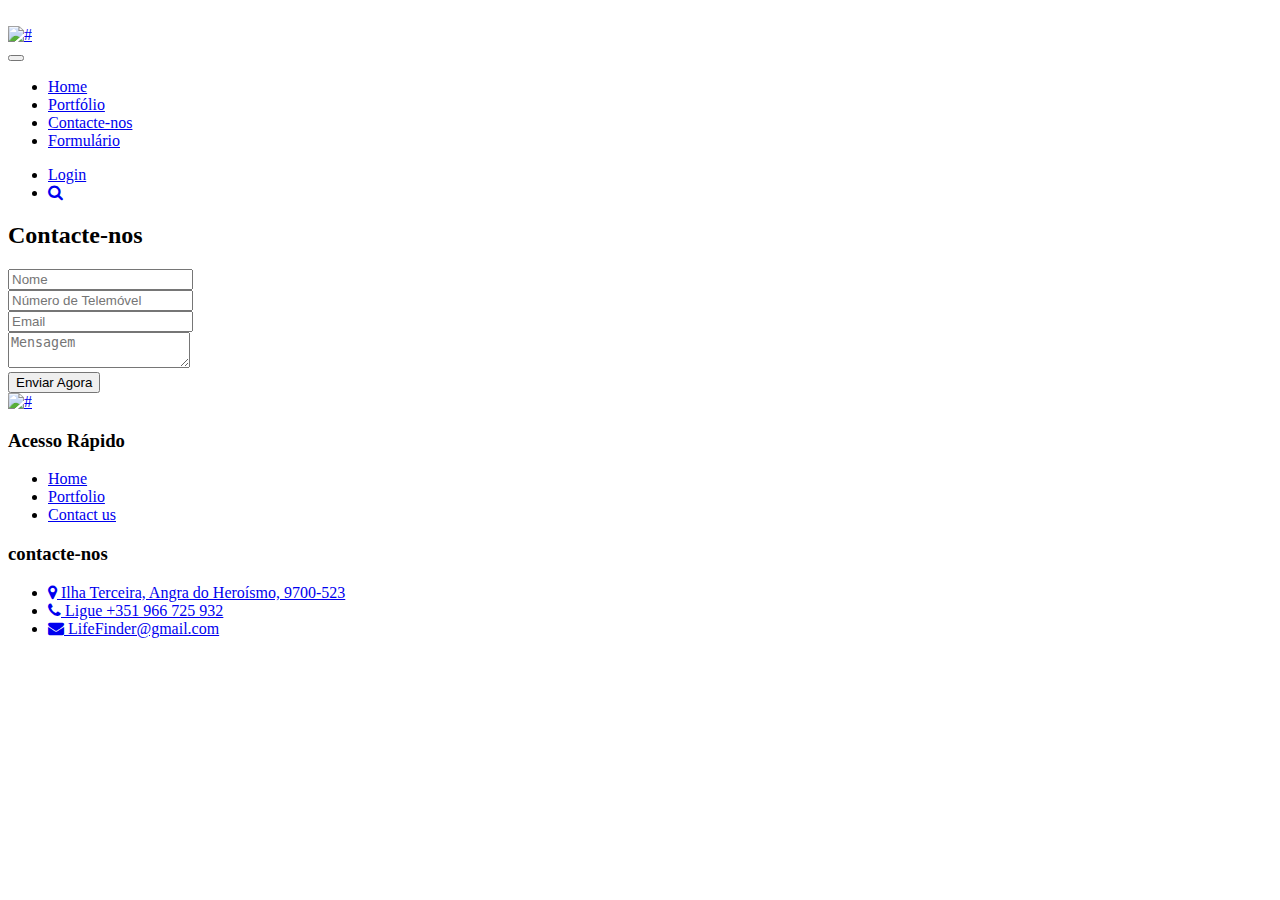
==== contact.html @ 507f01a3 "Add files via upload" ====
<!DOCTYPE html>
<html lang="en">
   <head>
      <!-- basic -->
      <meta charset="utf-8">
      <meta http-equiv="X-UA-Compatible" content="IE=edge">
      <!-- mobile metas -->
      <meta name="viewport" content="width=device-width, initial-scale=1">
      <meta name="viewport" content="initial-scale=1, maximum-scale=1">
      <!-- site metas -->
      <title>LifeFinder</title>
      <link rel="icon" type="image/x-icon" href="/icon/favicon.png">
      <meta name="keywords" content="">
      <meta name="description" content="">
      <meta name="author" content="">
      <!-- bootstrap css -->
      <link rel="stylesheet" href="css/bootstrap.min.css">
      <!-- style css -->
      <link rel="stylesheet" href="css/style.css">
      <!-- responsive-->
      <link rel="stylesheet" href="css/responsive.css">
      <!-- awesome fontfamily -->
      <link rel="stylesheet" href="https://cdnjs.cloudflare.com/ajax/libs/font-awesome/4.7.0/css/font-awesome.min.css">
      <!--[if lt IE 9]>
      <script src="https://oss.maxcdn.com/html5shiv/3.7.3/html5shiv.min.js"></script>
      <script src="https://oss.maxcdn.com/respond/1.4.2/respond.min.js"></script><![endif]-->
   </head>
   <!-- body -->
   <body class="main-layout inner_page">
      <!-- loader  -->
      <div class="loader_bg">
         <div class="loader"><img src="images/loading.gif" alt="" /></div>
      </div>
      <!-- end loader -->
      <!-- header -->
      <header>
         <div class="header">
            <div class="container-fluid">
               <div class="row d_flex">
                  <div class=" col-md-2 col-sm-3 col logo_section">
                     <div class="full">
                        <div class="center-desk">
                           <div class="logo">
                              <a href="index.html"><img src="images/logo.png" alt="#" /></a>
                           </div>
                        </div>
                     </div>
                  </div>
                  <div class="col-md-8 col-sm-9">
                     <nav class="navigation navbar navbar-expand-md navbar-dark ">
                        <button class="navbar-toggler" type="button" data-toggle="collapse" data-target="#navbarsExample04" aria-controls="navbarsExample04" aria-expanded="false" aria-label="Toggle navigation">
                        <span class="navbar-toggler-icon"></span>
                        </button>
                        <div class="collapse navbar-collapse" id="navbarsExample04">
                           <ul class="navbar-nav mr-auto">
                              <li class="nav-item">
                                 <a class="nav-link" href="index.html">Home</a>
                              </li>
                              <li class="nav-item">
                                 <a class="nav-link" href="portfolio.html">Portfólio </a>
                              </li>
                              <li class="nav-item active">
                                 <a class="nav-link" href="contact.html">Contacte-nos</a>
                              </li>
                              <li class="nav-item">
                                 <a class="nav-link" href="formulario.html">Formulário</a>
                              </li>
                           </ul>
                        </div>
                     </nav>
                  </div>
                  <div class="col-md-2 d_none">
                     <ul class="email text_align_right">
                        <li> <a href="Javascript:void(0)"> Login </a></li>
                        <li> <a href="Javascript:void(0)"> <i class="fa fa-search" style="cursor: pointer;" aria-hidden="true"> </i></a> </li>
                     </ul>
                  </div>
               </div>
            </div>
         </div>
      </header>
      <!-- end header -->
      <!-- contact -->
      <div class="contact">
         <div class="container">
            <div class="row ">
               <div class="col-md-8 offset-md-2">
                  <div class="titlepage text_align_left">
                     <h2>Contacte-nos</h2>
                  </div>
                  <form id="request" class="main_form">
                     <div class="row">
                        <div class="col-md-12">
                           <input class="contactus" placeholder="Nome" type="type" name=" Name"> 
                        </div>
                        <div class="col-md-12">
                           <input class="contactus" placeholder="Número de Telemóvel" type="type" name="Phone Number">                          
                        </div>
                        <div class="col-md-12">
                           <input class="contactus" placeholder="Email" type="type" name="Email">                          
                        </div>
                        <div class="col-md-12">
                           <textarea class="textarea" placeholder="Mensagem" type="type" Message="Name"></textarea>
                        </div>
                        <div class="col-md-12">
                           <button class="send_btn">Enviar Agora</button>
                        </div>
                     </div>
                  </form>
               </div>
            </div>
         </div>
      </div>
      <!-- contact -->
      <!-- footer -->
      <footer>
         <div class="footer">
            <div class="container">
               <div class="row">
                  <div class="col-md-3">
                     <a class="logo_footer" href="index.html"><img src="images/logo_footer.png" alt="#" /></a>
                  </div>
                  
                  <div class="col-md-3 col-sm-6">
                     <div class="Informa helpful">
                        <h3>Acesso Rápido</h3>
                        <ul>
                           <li><a href="index.html">Home</a></li>
                           <li><a href="portfolio.html">Portfolio</a></li>
                           <li><a href="contact.html">Contact us</a></li>
                        </ul>
                     </div>
                  </div>
                  
                  <div class="col-md-3 col-sm-6">
                     <div class="Informa conta">
                        <h3>contacte-nos</h3>
                        <ul>
                           <li> <a href="Javascript:void(0)"> <i class="fa fa-map-marker" aria-hidden="true"></i> Ilha Terceira, Angra do Heroísmo, 9700-523
                              </a>
                           </li>
                           <li> <a href="Javascript:void(0)"><i class="fa fa-phone" aria-hidden="true"></i> Ligue +351 966 725 932
                              </a>
                           </li>
                           <li> <a href="Javascript:void(0)"> <i class="fa fa-envelope" aria-hidden="true"></i> LifeFinder@gmail.com
                              </a>
                           </li>
                        </ul>
                     </div>
                  </div>
               </div>
            </div>
            <div class="copyright text_align_left">
               <div class="container">
                  <div class="row d_flex">
                  </div>
               </div>
            </div>
         </div>
      </footer>
      <!-- end footer -->
      <!-- Javascript files-->
      <script src="js/jquery.min.js"></script>
      <script src="js/bootstrap.bundle.min.js"></script>
      <script src="js/jquery-3.0.0.min.js"></script>
      <script src="js/custom.js"></script>
   </body>
</html>
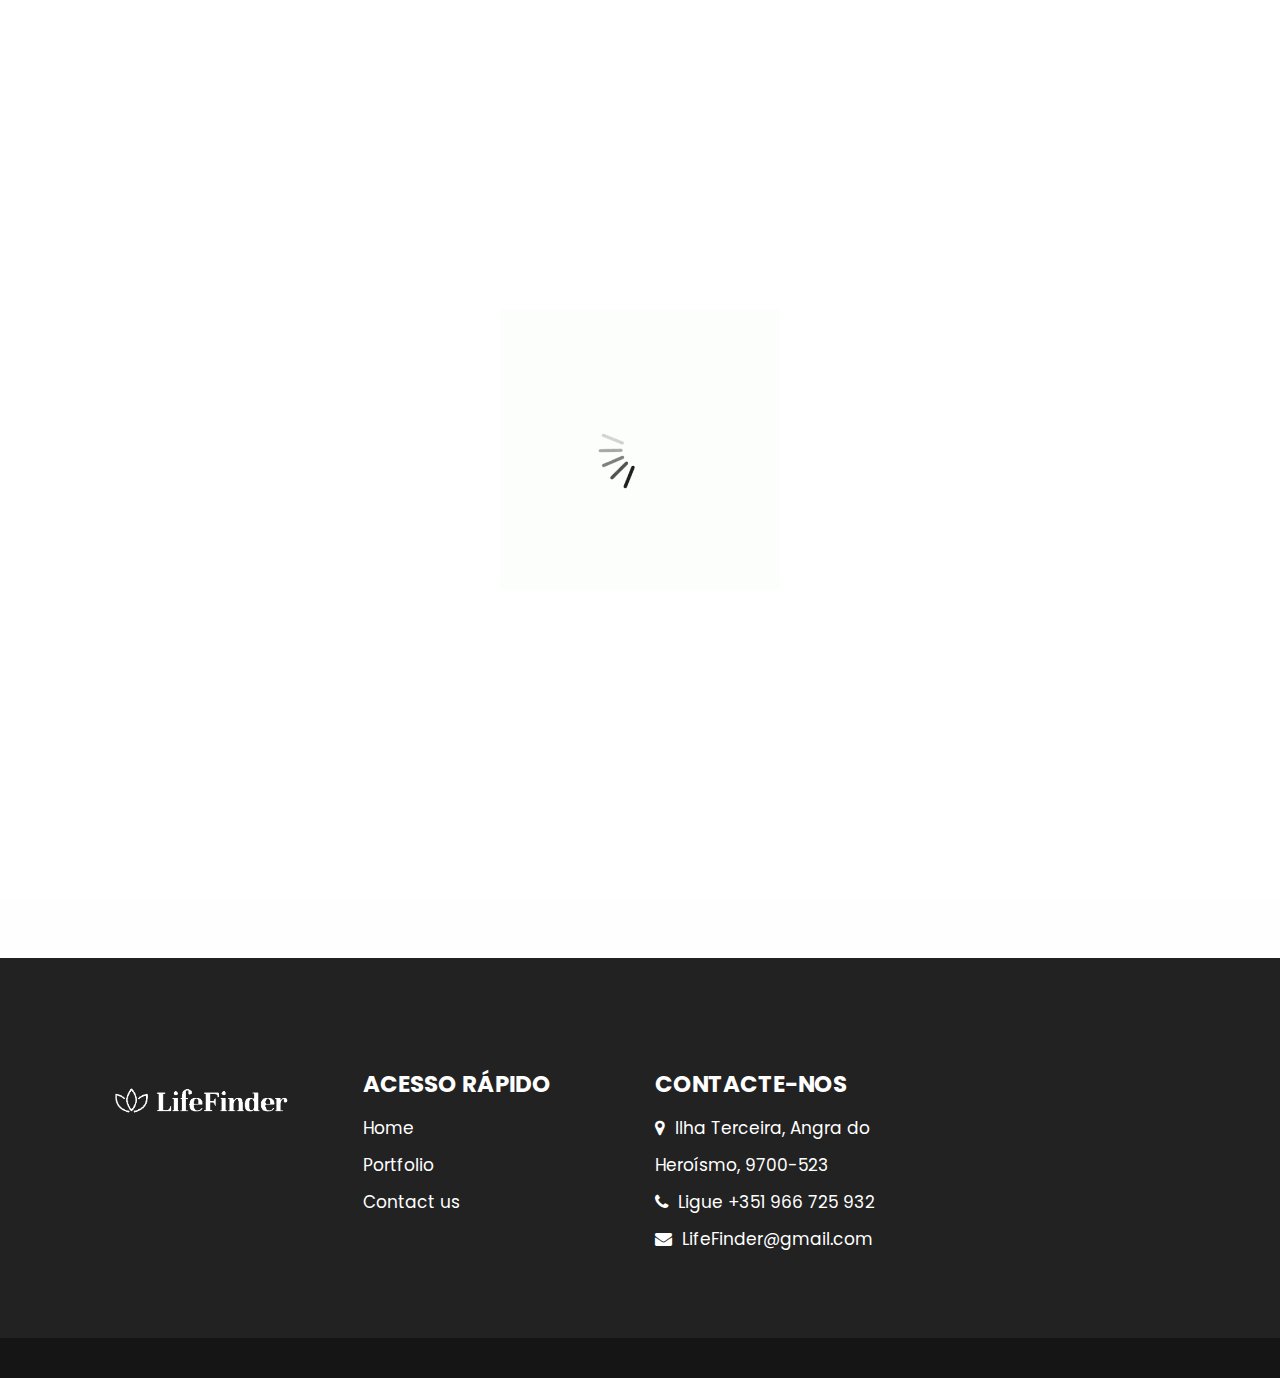
==== commit 680188f6: "Update contact.html" ====
--- a/contact.html
+++ b/contact.html
@@ -9,7 +9,7 @@
       <meta name="viewport" content="initial-scale=1, maximum-scale=1">
       <!-- site metas -->
       <title>LifeFinder</title>
-      <link rel="icon" type="image/x-icon" href="/icon/favicon.png">
+      <link rel="icon" type="image/x-icon" href="/icon/favicon.ico">
       <meta name="keywords" content="">
       <meta name="description" content="">
       <meta name="author" content="">
@@ -165,4 +165,4 @@
       <script src="js/jquery-3.0.0.min.js"></script>
       <script src="js/custom.js"></script>
    </body>
-</html>+</html>
--- a/css/style.css
+++ b/css/style.css
@@ -0,0 +1,1059 @@
+/*--------------------------------------------------------------------- 
+File Name: style.css 
+---------------------------------------------------------------------*/
+
+
+/*--------------------------------------------------------------------- 
+import Fonts 
+---------------------------------------------------------------------*/
+
+@import url('https://fonts.googleapis.com/css?family=Rajdhani:300,400,500,600,700');
+@import url('https://fonts.googleapis.com/css?family=Poppins:100,100i,200,200i,300,300i,400,400i,500,500i,600,600i,700,700i,800,800i,900,900i');
+@import url('https://fonts.googleapis.com/css?family=Raleway:100,100i,200,200i,300,300i,400,400i,500,500i,600,600i,700,700i,800,800i,900,900i');
+@import url('https://fonts.googleapis.com/css?family=Open+Sans:400,600,600i,700,700i,800,800i&display=swap');
+
+/*--------------------------------------------------------------------- import Files ---------------------------------------------------------------------*/
+
+@import url(font-awesome.min.css);
+@import url(owl.carousel.min.css);
+
+/*--------------------------------------------------------------------- 
+basic 
+---------------------------------------------------------------------*/
+
+body {
+     color: #666666;
+     font-size: 14px;
+     font-family: 'Poppins', sans-serif;
+     line-height: 1.80857;
+     font-weight: normal;
+}
+
+a {
+     color: #1f1f1f;
+     text-decoration: none !important;
+     outline: none !important;
+     -webkit-transition: all .3s ease-in-out;
+     -moz-transition: all .3s ease-in-out;
+     -ms-transition: all .3s ease-in-out;
+     -o-transition: all .3s ease-in-out;
+     transition: all .3s ease-in-out;
+}
+
+h1,
+h2,
+h3,
+h4,
+h5,
+h6 {
+     letter-spacing: 0;
+     font-weight: normal;
+     position: relative;
+     padding: 0;
+     font-weight: normal;
+     line-height: normal;
+     color: #111111;
+     margin: 0
+}
+
+h1 {
+     font-size: 24px
+}
+
+h2 {
+     font-size: 22px
+}
+
+h3 {
+     font-size: 18px
+}
+
+h4 {
+     font-size: 16px
+}
+
+h5 {
+     font-size: 14px
+}
+
+h6 {
+     font-size: 13px
+}
+
+*,
+*::after,
+*::before {
+     -webkit-box-sizing: border-box;
+     -moz-box-sizing: border-box;
+     box-sizing: border-box;
+}
+
+h1 a,
+h2 a,
+h3 a,
+h4 a,
+h5 a,
+h6 a {
+     color: #212121;
+     text-decoration: none!important;
+     opacity: 1
+}
+
+button:focus {
+     outline: none;
+}
+
+ul,
+li,
+ol {
+     margin: 0px;
+     padding: 0px;
+     list-style: none;
+}
+
+p {
+     margin: 0px;
+     padding: 0;
+     font-weight: 400;
+     font-size: 17px;
+     line-height: 28px;
+}
+
+a {
+     color: #222222;
+     text-decoration: none;
+     outline: none !important;
+}
+
+a,
+.btn {
+     text-decoration: none !important;
+     outline: none !important;
+     -webkit-transition: all .3s ease-in-out;
+     -moz-transition: all .3s ease-in-out;
+     -ms-transition: all .3s ease-in-out;
+     -o-transition: all .3s ease-in-out;
+     transition: all .3s ease-in-out;
+}
+
+img {
+     max-width: 100%;
+     height: auto;
+}
+
+ :focus {
+     outline: 0;
+}
+
+.btn-custom {
+     margin-top: 20px;
+     background-color: transparent !important;
+     border: 2px solid #ddd;
+     padding: 12px 40px;
+     font-size: 16px;
+}
+
+.lead {
+     font-size: 18px;
+     line-height: 30px;
+     color: #767676;
+     margin: 0;
+     padding: 0;
+}
+
+.form-control:focus {
+     border-color: #ffffff !important;
+     box-shadow: 0 0 0 .2rem rgba(255, 255, 255, .25);
+}
+
+.navbar-form input {
+     border: none !important;
+}
+
+.badge {
+     font-weight: 500;
+}
+
+blockquote {
+     margin: 20px 0 20px;
+     padding: 30px;
+}
+
+button {
+     border: 0;
+     margin: 0;
+     padding: 0;
+     cursor: pointer;
+}
+
+.full {
+     width: 100%;
+     float: left;
+     margin: 0;
+     padding: 0;
+}
+
+.titlepage {
+     padding-bottom: 60px;
+}
+
+.titlepage::before {
+     content: "";
+     position: absolute;
+     border: #fff solid 5px;
+     border-width: 5px;
+     width: 80px;
+     z-index: 999;
+     margin: 0 auto;
+     left: 0;
+     right: 0;
+     top: 55px;
+}
+
+.titlepage h2 {
+     font-size: 45px;
+     font-weight: bold;
+     line-height: 50px;
+     color: #323232;
+}
+
+.read_more {
+     display: inline-block;
+     background: #6dcff6;
+     color: #fff;
+     max-width: 215px;
+     height: 61px;
+     line-height: 61px;
+     width: 100%;
+     font-size: 17px;
+     text-align: center;
+     font-weight: 500;
+     transition: ease-in all 0.5s;
+}
+
+.read_more:hover {
+     background: #0e0b01;
+     color: #fff;
+     transition: ease-in all 0.5s;
+}
+
+.img_responsive {
+     max-width: 100%;
+}
+
+.text_align_center {
+     text-align: center;
+}
+
+.text_align_left {
+     text-align: left;
+}
+
+.text_align_right {
+     text-align: right;
+}
+
+.d_flex {
+     display: flex;
+     align-items: center;
+     flex-wrap: wrap;
+}
+
+.container {
+     max-width: 1170px;
+}
+
+
+/*---------------------------- 
+loader  
+----------------------------*/
+
+.loader_bg {
+     position: fixed;
+     z-index: 9999999;
+     background: #fff;
+     width: 100%;
+     height: 100%;
+}
+
+.loader {
+     height: 100%;
+     width: 100%;
+     position: absolute;
+     left: 0;
+     top: 0;
+     display: flex;
+     justify-content: center;
+     align-items: center;
+}
+
+.loader img {
+     width: 280px;
+}
+
+
+/*--------------------------------------------------------------------- 
+header 
+---------------------------------------------------------------------*/
+
+.header {
+     width: 100%;
+     background: rgba(39, 43, 44, 0.87);
+     height: 106px;
+     padding: 37px 30px;
+     position: absolute;
+     z-index: 999;
+     box-shadow: 3px 0 13px rgba(30, 30, 30, 0.90);
+}
+
+
+/*--------------------------------------------------------------------- 
+menu section
+---------------------------------------------------------------------*/
+
+.navigation.navbar {
+     float: right;
+     padding: 0;
+}
+
+.navigation.navbar-dark .navbar-nav .nav-link {
+     padding: 0px 30px;
+     color: #fff;
+     font-size: 17px;
+     line-height: 20px;
+     font-weight: 400;
+}
+
+.navigation.navbar-dark .navbar-nav .nav-link:focus,
+.navigation.navbar-dark .navbar-nav .nav-link:hover {
+     color: #fff;
+}
+
+.navigation.navbar-dark .navbar-nav .active>.nav-link,
+.navigation.navbar-dark .navbar-nav .nav-link.active,
+.navigation.navbar-dark .navbar-nav .nav-link.show,
+.navigation.navbar-dark .navbar-nav .show>.nav-link {
+     color: #fff;
+}
+
+.di_no {
+     display: none;
+}
+
+ul.email {
+     padding-top: 1px;
+     display: flex;
+     align-items: center;
+     justify-content: flex-end;
+     flex-wrap: wrap;
+}
+
+ul.email li {
+     padding: 0px 35px;
+}
+
+ul.email li:nth-child(2) {
+     padding-right: 0;
+}
+
+ul.email li a {
+     font-size: 17px;
+     color: #fff;
+}
+
+ul.email li i {
+     color: #fff;
+     font-size: 19px;
+}
+
+
+/** banner_main **/
+
+#top_section {
+     background-image: url('../images/banner.jpg');
+     background-size: cover;
+     background-repeat: no-repeat;
+     padding-top: 120px;
+     position: relative;
+     height: 100vh;
+     background-position: center;
+}
+
+#myCarousel .carousel-indicators {
+     bottom: -50px;
+     margin-left: 11px;
+     right: inherit;
+}
+
+#myCarousel .carousel-indicators .active {
+     background: #0e0b01;
+}
+
+#myCarousel .carousel-indicators li {
+     cursor: pointer;
+     background: #fff;
+     border-radius: 40px;
+     width: 22px;
+     height: 22px;
+}
+
+#myCarousel a.carousel-control-next,
+#myCarousel a.carousel-control-prev {
+     display: none;
+}
+
+.relative {
+     position: inherit;
+     bottom: 0;
+     padding: 0;
+}
+
+.bluid {
+     margin-top: 10px;
+     font-family: 'Open Sans', sans-serif;
+     text-align: left;
+}
+
+.banner_main .bluid h1 {
+     color: #fff;
+     font-size: 100px;
+     line-height: 110px;
+     font-weight: bold;
+     padding-bottom: 25px;
+}
+
+.banner_main .bluid p {
+     color: #fff;
+     line-height: 25px;
+     font-weight: 500;
+     padding-bottom: 50px;
+     font-size: 17px;
+}
+
+.banner_main .bluid .read_more {
+     margin-right: 8px;
+     background: #fff;
+     color: #000;
+}
+
+.banner_main .bluid .read_more:hover {
+     color: #fff;
+     background: #0e0b01;
+}
+
+
+/** we_do **/
+
+.we_do {
+     background: #fff;
+     padding: 90px 0 190px 0;
+}
+
+.we_do .titlepage::before {
+     border: #2e2f34 solid 5px;
+}
+
+.we1_do {
+     position: inherit;
+     padding: 0;
+}
+
+#bo_ho:hover {
+     border: #292a2c solid 1px;
+     transition: ease-in all 0.5s;
+}
+
+.we_box {
+     border: #e6e7e8 solid 1px;
+     transition: ease-in all 0.5s;
+     padding: 40px;
+     margin-bottom: 26px;
+}
+
+.we_box h3 {
+     color: #292929;
+     font-size: 22px;
+     font-weight: bold;
+     line-height: 25px;
+     text-transform: uppercase;
+     padding-top: 25px;
+}
+
+.we_box h3 img {
+     float: right;
+}
+
+.we_box p {
+     color: #292929;
+     padding-top: 25px;
+     display: block;
+     padding-bottom: 40px;
+}
+
+.we_box .read_more {
+     max-width: 131px;
+     height: 41px;
+     line-height: 41px;
+     margin: 0 auto;
+     display: block;
+     margin-right: 0;
+     background: #464646;
+}
+
+#we1 .carousel-indicators {
+     display: none;
+}
+
+#we1 a.carousel-control-next,
+#we1 a.carousel-control-prev {
+     background: #ffffff;
+     width: 67px;
+     height: 59px;
+     top: 109%;
+     opacity: 1;
+     font-size: 33px;
+     color: #000000;
+     box-shadow: 3px 0 36px rgba(30, 30, 30, 0.2);
+}
+
+#we1 a.carousel-control-prev {
+     left: 43%;
+}
+
+#we1 a.carousel-control-next {
+     right: 43%;
+}
+
+#we1 a.carousel-control-next:focus,
+#we1 a.carousel-control-next:hover,
+#we1 a.carousel-control-prev:focus,
+#we1 a.carousel-control-prev:hover {
+     background: #464646;
+     color: #fff;
+     opacity: 1;
+}
+
+
+/** end we_do **/
+
+/** formulario **/
+
+.formulario {
+     background-color: black;
+     background-position: center;
+     background-repeat: no-repeat;
+     height: 100%;
+     padding: 90px 0;
+     width: 100%;
+     opacity: 85%;
+     border-radius: 25px;
+}
+
+.formulario .titlepage::before {
+     border: #fff solid 5px;
+}
+
+.formulario .titlepage {
+     padding-bottom: 0;
+     margin-bottom: 0px;
+}
+
+.formulario .titlepage h2 {
+     color: #fff;
+}
+
+.formulario .titlepage p {
+     line-height: 28px;
+     padding-top: 20px;
+     color: #fff;
+     font-size: 17px;
+}
+
+
+/** end formulario **/
+
+
+
+/** about **/
+
+.about {
+     background: url(../images/about_bg.jpg);
+     background-position: center;
+     background-repeat: no-repeat;
+     height: 100vh;
+     padding: 90px 0;
+}
+
+.about .titlepage::before {
+     border: #fff solid 5px;
+}
+
+.about .titlepage {
+     padding-bottom: 0;
+     margin-bottom: 0px;
+}
+
+.about .titlepage h2 {
+     color: #fff;
+}
+
+.about .titlepage p {
+     line-height: 28px;
+     padding-top: 20px;
+     color: #fff;
+     font-size: 17px;
+}
+
+
+/** end about **/
+
+
+/** portfolio **/
+
+.portfolio {
+     padding-top: 90px;
+     padding-bottom: 90px;
+     background: #fff;
+}
+
+.portfolio .titlepage::before {
+     right: inherit;
+     border: #2e2f34 solid 5px;
+     left: 15px;
+}
+
+.portfolio_main {
+     margin-bottom: 30px;
+     transition: ease-in all 0.5s;
+}
+
+.portfolio_main figure {
+     margin: 0;
+     position: relative;
+     overflow: hidden;
+}
+
+#ho_nf:hover {
+     box-shadow: 3px 0 20px rgba(30, 30, 30, 0.31);
+     transition: ease-in all 0.5s;
+}
+
+#ho_nf:hover .portfolio_text {
+     height: 240px;
+     transition: ease-in all 0.5s;
+     padding: 40px 40px;
+}
+
+#ho_nf:hover .li_icon {
+     margin-top: -65px;
+     transition: ease-in all 0.7s;
+}
+
+.portfolio_text {
+     cursor: pointer;
+     position: absolute;
+     transition: ease-in all 0.5s;
+     bottom: 0;
+     height: 0;
+     background: #fff;
+     overflow: initial;
+}
+
+.li_icon {
+     display: flex;
+     transition: ease-in all 0.7s;
+     z-index: 99999999999999999999999;
+     position: absolute;
+}
+
+.li_icon a {
+     background: #fff;
+     width: 60px;
+     height: 60px;
+     border-radius: 50px;
+     display: flex;
+     align-items: center;
+     justify-content: center;
+     color: #3a404e;
+     box-shadow: 3px 0 9px rgba(30, 30, 30, 0.09);
+}
+
+.li_icon a:hover {
+     background: #0f1012;
+     color: #fff;
+}
+
+.portfolio_text h3 {
+     color: #0c0c0d;
+     font-size: 24px;
+     line-height: 30px;
+     font-weight: bold;
+     padding-bottom: 15px;
+}
+
+.portfolio_text p {
+     color: #031330;
+     font-size: 17px;
+     line-height: 30px;
+     padding-bottom: 15px;
+}
+
+.portfolio .read_more {
+     margin: 0 auto;
+     display: block;
+     background: #252525;
+     margin-top: 30px;
+}
+
+.portfolio .read_more:hover {
+     background: #464646c7;
+}
+
+
+/* end portfolio */
+
+
+/* chose */
+
+.chose {
+     padding: 90px 0 60px 0;
+     background: #323232;
+}
+
+.chose .titlepage::before {
+     right: inherit;
+     left: 15px;
+}
+
+.chose .titlepage h2 {
+     color: #fff;
+}
+
+.chose.chose .titlepage p {
+     color: #fff;
+     padding-top: 15px;
+}
+
+.chose_box {
+     margin-bottom: 30px;
+}
+
+.chose_box h3 {
+     padding-top: 20px;
+     color: #fff;
+     font-weight: bold;
+     font-size: 30px;
+     line-height: 35px;
+}
+
+.chose_box strong {
+     display: block;
+     color: #fff;
+     font-weight: bold;
+     font-size: 48px;
+     line-height: 60px;
+     padding-bottom: 30px;
+}
+
+.chose_box .read_more {
+     background: #fff;
+     color: #323232;
+     max-width: 176px;
+     line-height: 47px;
+     height: 47px;
+}
+
+.chose_box .read_more:hover {
+     background: #0e0b01;
+     color: #fff;
+}
+
+
+/** end chose **/
+
+
+/** contact section **/
+
+.contact {
+     background: #fefeff;
+     padding: 90px 0;
+}
+
+.contact .titlepage::before {
+     right: inherit;
+     border: #2e2f34 solid 5px;
+     left: 15px;
+}
+
+.main_form .contactus {
+     border: #d2d2d3 solid 1px;
+     padding: 0 15px;
+     margin-bottom: 25px;
+     width: 100%;
+     height: 71px;
+     background: #fff;
+     color: #888888;
+     font-size: 16px;
+     font-weight: normal;
+}
+
+.main_form .textarea {
+     border: #d2d2d3 solid 1px;
+     margin-bottom: 25px;
+     width: 100%;
+     background: #fff;
+     color: #888888;
+     font-size: 18px;
+     font-weight: normal;
+     padding: 57px 15px 0 15px;
+     border-radius: 0;
+     height: 150px;
+}
+
+.main_form .send_btn {
+     font-size: 17px;
+     transition: ease-in all 0.5s;
+     background-color: #323232;
+     text-transform: uppercase;
+     color: #fff;
+     padding: 25px 0px;
+     max-width: 252px;
+     width: 100%;
+     display: block;
+     margin-top: 10px !important;
+     font-weight: bold;
+}
+
+.main_form .send_btn:hover {
+     background-color: #464646c7;
+     transition: ease-in all 0.5s;
+     color: #fff;
+}
+
+#request *::placeholder {
+     color: #888888;
+     opacity: 1;
+}
+
+
+/** end contact section **/
+
+
+/** testimonial **/
+
+.posi_in {
+     position: inherit;
+     padding: 0;
+}
+
+.clientsl_text {
+     margin-top: 90px;
+     box-shadow: 0px 0 11px rgba(30, 30, 30, 0.07);
+     padding: 40px;
+     margin-bottom: 26px;
+}
+
+.clientsl_text i img {
+     margin-top: -89px;
+     display: block;
+     margin-right: 20px;
+     float: left;
+}
+
+.clientsl_text h3 {
+     margin-top: -11px;
+     color: #000b0a;
+     font-size: 23px;
+     font-weight: bold;
+     line-height: 20px;
+     text-align: left;
+}
+
+.clientsl_text h3 img {
+     float: right;
+}
+
+.clientsl_text p {
+     color: #757575;
+     padding-top: 62px;
+     display: block;
+}
+
+#clientsl .carousel-indicators {
+     display: none;
+}
+
+#clientsl a.carousel-control-next,
+#clientsl a.carousel-control-prev {
+     background: #ffffff;
+     width: 67px;
+     height: 59px;
+     top: 105%;
+     opacity: 1;
+     font-size: 33px;
+     color: #000000;
+     box-shadow: 3px 0 36px rgba(30, 30, 30, 0.2);
+}
+
+#clientsl a.carousel-control-prev {
+     left: 37%;
+}
+
+#clientsl a.carousel-control-next {
+     right: 37%;
+}
+
+#clientsl a.carousel-control-next:focus,
+#clientsl a.carousel-control-next:hover,
+#clientsl a.carousel-control-prev:focus,
+#clientsl a.carousel-control-prev:hover {
+     background: #252525;
+     color: #fff;
+     opacity: 1;
+}
+
+
+/** end testimonial **/
+
+
+/** footer **/
+
+.footer {
+     background: #222222;
+     padding-top: 90px
+}
+
+.newslatter_form {
+     display: flex;
+     align-items: center;
+     margin-bottom: 70px;
+}
+
+.ente {
+     color: #000;
+     border: inherit;
+     padding: 0 30px;
+     height: 66px;
+     width: 100%;
+     font-size: 17px;
+}
+
+.subs_btn {
+     max-width: 289px;
+     display: inline-block;
+     background: #151515;
+     height: 66px;
+     width: 100%;
+     color: #fff;
+     font-size: 17px;
+     text-transform: uppercase;
+     font-weight: bold;
+     transition: ease-in all 0.5s;
+}
+
+.subs_btn:hover {
+     background: #fff;
+     color: #151515;
+     transition: ease-in all 0.5s;
+}
+
+.Informa h3 {
+     color: #ffffff;
+     font-size: 23px;
+     font-weight: bold;
+     line-height: 21px;
+     margin-bottom: 15px;
+     margin-top: 26px;
+     text-transform: uppercase;
+}
+
+.Informa li {
+     font-size: 17px;
+     line-height: 37px;
+     color: #ffffff;
+}
+
+.Informa li a:hover {
+     color: #bdbdbe;
+}
+
+.helpful ul li a {
+     color: #fff;
+     font-size: 17px;
+     line-height: 30px;
+}
+
+.helpful ul li a:hover {
+     color: #bdbdbe;
+}
+
+ul.social_icon {
+     float: right;
+}
+
+ul.social_icon li {
+     display: inline-block;
+     padding-right: 15px;
+}
+
+ul.social_icon li:last-child {
+     padding-right: 0;
+}
+
+ul.social_icon li a {
+     color: #fff;
+     display: inline-block;
+     text-align: center;
+     line-height: 33px;
+     font-size: 28px;
+     font-weight: bold;
+}
+
+ul.social_icon li a:hover {
+     color: #bdbdbe;
+     transform: rotate(360deg);
+     transition: ease-in all 0.7s;
+}
+
+.conta ul li a {
+     color: #ffffff;
+}
+
+.conta ul li a i {
+     padding-right: 5px;
+}
+
+.copyright {
+     background: #151515;
+     margin-top: 80px;
+     padding: 20px 0px;
+}
+
+.copyright p {
+     color: #bdbdbe;
+     font-weight: 400;
+}
+
+.copyright a {
+     color: #bdbdbe;
+}
+
+.copyright a:hover {
+     color: #fff;
+}
+
+
+/** end footer **/
+
+
+/*- - ener page css--*/
+
+.inner_page .header {
+     box-shadow: 0 -3px 20px 0px #717171;
+     position: inherit;
+   
+}
+
+.inner_page .about {
+     margin: 90px 0;
+}--- a/css/responsive.css
+++ b/css/responsive.css
@@ -0,0 +1,258 @@
+/*--------------------------------------------------------------------- 
+File Name: responsive.css 
+---------------------------------------------------------------------*/
+
+@media (min-width: 1200px) and (max-width: 1320px) {
+    ul.email li {
+        padding: 0px 31px;
+    }
+     #top_section {
+        height: 700px;
+    }
+}
+
+@media (min-width: 992px) and (max-width: 1199px) {
+    .navigation.navbar-dark .navbar-nav .nav-link {
+        padding: 0px 21px;
+    }
+    ul.email li {
+        padding: 0px 19px;
+    }
+    #top_section {
+        padding-top: 164px;
+        height: 700px;
+    }
+    #we1 a.carousel-control-prev {
+        left: 42%;
+    }
+    #clientsl a.carousel-control-prev {
+        left: 33%;
+    }
+}
+
+@media (min-width: 768px) and (max-width: 991px) {
+    .navigation.navbar-dark .navbar-nav .nav-link {
+        padding: 0px 7px;
+    }
+    ul.email li {
+        padding: 0px 8px;
+    }
+    #top_section {
+        padding-top: 150px;
+        height: 600px;
+    }
+    .banner_main .bluid h1 {
+        font-size: 62px;
+        line-height: 71px;
+    }
+    .titlepage h2 {
+        font-size: 37px;
+        line-height: 41px;
+    }
+    #we1 a.carousel-control-prev {
+        left: 38%;
+    }
+    .we_box {
+        padding: 15px;
+    }
+    .clientsl_text {
+        padding: 25px;
+    }
+    #clientsl a.carousel-control-next,
+    #clientsl a.carousel-control-prev {
+        top: 98%;
+    }
+    #clientsl a.carousel-control-prev {
+        left: 34%;
+    }
+    #clientsl a.carousel-control-next {
+        right: 26%;
+    }
+    .Informa li {
+        font-size: 14px;
+        line-height: 30px;
+    }
+}
+
+@media (min-width: 576px) and (max-width: 767px) {
+    #top_section {
+        padding-top: 150px;
+        height: 700px;
+    }
+    .d_none {
+        display: none;
+    }
+    .logo {
+        text-align: left;
+        display: block;
+    }
+    .banner_main .bluid h1 {
+        font-size: 84px;
+        line-height: 109px;
+    }
+    #we1 a.carousel-control-next,
+    #we1 a.carousel-control-prev {
+        top: 103%;
+    }
+    #we1 a.carousel-control-prev {
+        left: 37%;
+    }
+    #we1 a.carousel-control-next {
+        right: 37%;
+    }
+    .main_form .send_btn {
+        margin-bottom: 40px;
+    }
+    .newslatter_form {
+        margin-top: 50px;
+    }
+    .navigation.navbar {
+        float: right;
+        display: inherit !important;
+        padding: 0;
+        width: 100%;
+    }
+    .navigation .navbar-collapse {
+        background: #2b2b2b;
+        padding: 20px;
+        margin-top: 66px;
+        position: absolute;
+        width: 100%;
+        z-index: 999;
+    }
+    .navigation.navbar-dark .navbar-nav .nav-link {
+        padding: 10px 0;
+        color: #fff;
+        text-align: left;
+    }
+    .navigation.navbar-dark .navbar-toggler {
+        border: inherit;
+        float: right;
+        padding: 0;
+        width: 100%;
+        outline: inherit;
+        margin-top: 0px;
+    }
+    .navigation.navbar-dark .navbar-toggler-icon {
+        background: url(../images/menu_btn.png);
+        background-repeat: no-repeat;
+        width: 48px;
+        float: right;
+    }
+}
+
+@media (max-width: 575px) {
+    .header {
+        padding: 37px 0px;
+    }
+    .d_none {
+        display: none !important;
+    }
+    .logo {
+        display: block;
+        float: left;
+    }
+    .bluid {
+        margin-top: 23px
+    }
+    .banner_main .bluid h1 {
+        font-size: 50px;
+        line-height: 59px;
+    }
+    #top_section {
+        height: 678px;
+    }
+    .banner_main .bluid .read_more {
+        margin-right: 0px;
+        margin-bottom: 10px;
+    }
+    #we1 a.carousel-control-next {
+        right: 26%;
+    }
+    #we1 a.carousel-control-prev {
+        left: 25%;
+    }
+    #we1 a.carousel-control-next,
+    #we1 a.carousel-control-prev {
+        top: 101%;
+    }
+    .titlepage h2 {
+        font-size: 24px;
+        line-height: 54px;
+    }
+    #ho_nf:hover .portfolio_text {
+        height: 135px;
+        padding: 29px 14px;
+    }
+    .portfolio_text p {
+        font-size: 12px;
+        line-height: 18px;
+    }
+    .main_form .send_btn {
+        margin-bottom: 40px;
+    }
+    #clientsl a.carousel-control-next,
+    #clientsl a.carousel-control-prev {
+        top: 100%;
+    }
+    #clientsl a.carousel-control-next {
+        right: 25%;
+    }
+    #clientsl a.carousel-control-prev {
+        left: 25%;
+    }
+    .clientsl_text i img {
+        float: inherit;
+    }
+    .clientsl_text h3 {
+        margin-top: 11px;
+    }
+    .newslatter_form {
+        display: inherit;
+        margin-top: 40px;
+    }
+    .subs_btn {
+        margin-left: 0;
+        max-width: 223px;
+        margin-top: 30px;
+    }
+    .copyright p {
+        text-align: center;
+    }
+    ul.social_icon {
+        float: inherit;
+        margin-top: 20px;
+    }
+    .navigation.navbar {
+        float: right;
+        display: inherit !important;
+        padding: 0;
+        width: 100%;
+        margin-top: -27px;
+    }
+    .navigation .navbar-collapse {
+        background: #2b2b2b;
+        padding: 20px;
+        margin-top: 65px;
+        position: absolute;
+        width: 100%;
+        z-index: 999;
+    }
+    .navigation.navbar-dark .navbar-nav .nav-link {
+        padding: 10px 0;
+        color: #fff;
+        text-align: left;
+    }
+    .navigation.navbar-dark .navbar-toggler {
+        float: right;
+        border: inherit;
+        margin-top: 1px;
+        padding: 0;
+        outline: inherit;
+    }
+    .navigation.navbar-dark .navbar-toggler-icon {
+        background: url(../images/menu_btn.png);
+        background-repeat: no-repeat;
+        width: 48px;
+    }
+}